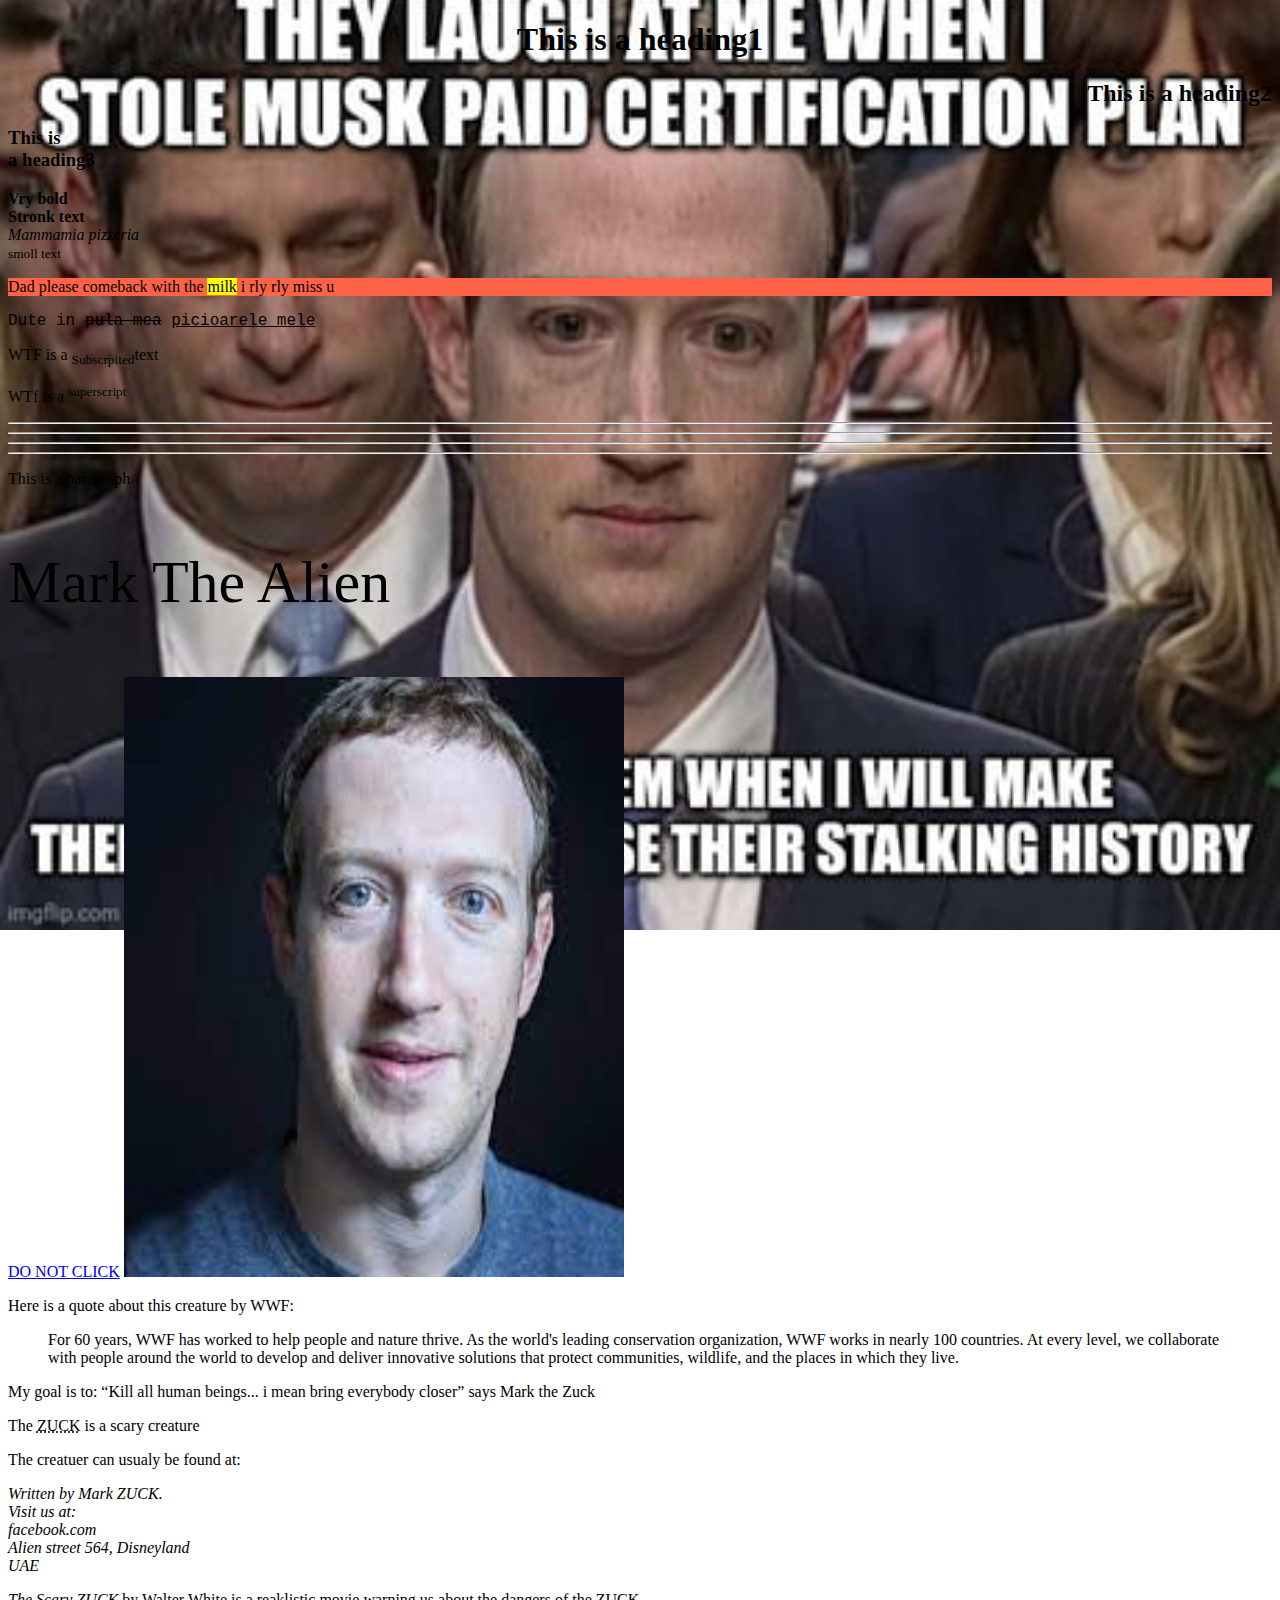
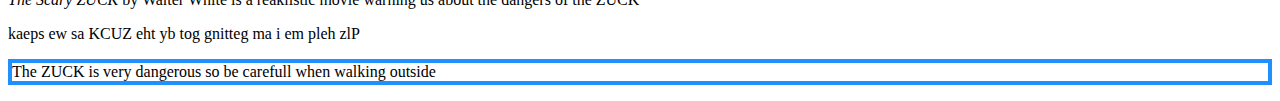
==== index.html @ 718f5f35 "Add files via upload" ====
<!DOCTYPE html>
<html lang="en-US">
    <head>
        <link rel="stylesheet" href="Styles.css">
    </head>
    <body>
        <h1 style="text-align:center">This is a heading1</h1>
        <h2 style="text-align:end">This is a heading2</h2>
        <h3>This is <br>a heading3</h3>
        <b>Vry bold <br></b>
        <strong>Stronk text <br></strong>
        <i>Mammamia pizzeria <br></i>
        <small>smoll text <br></small>
        <p style="background-color:tomato;">Dad please comeback with the <mark>milk</mark> i rly rly miss u</p>
        <p style="font-family:courier;">Dute in <del>pula mea</del> <ins>picioarele mele</ins> <br></p>
        <p>WTF is a <sub>Subscrpited</sub>text <br></p>
        <p>WTf is a <sup>superscript</sup></p>
        <hr>
        <hr>
        <hr>
        <hr>
        <p title="I'm a tooltip">This is a paragraph</p>
        <p title="SHHHHH dont tell anyone" style="font-size:60px">Mark The Alien</p>
        <a href="https://facebook.com">DO NOT CLICK</a>
        <img src="Alien.jfif" width="500" height="600">
        <p>Here is a quote about this creature by WWF:</p>
        <blockquote cite="http://www.worldwildlife.org/who/index.html">For 60 years, WWF has worked to help people and nature thrive. As the world's leading conservation organization, WWF works in nearly 100 countries. At every level, we collaborate with people around the world to develop and deliver innovative solutions that protect communities, wildlife, and the places in which they live.</blockquote>
        <p>My goal is to: <q>Kill all human beings... i mean bring everybody closer</q> says Mark the Zuck</p>
        <p>The <abbr title="Zuck Ur Cock Kart">ZUCK</abbr> is a scary creature</p>
        <p>The creatuer can usualy be found at:</p>
        <address>
        Written by Mark ZUCK.<br>
        Visit us at:<br>
        facebook.com<br>
        Alien street 564, Disneyland<br>
        UAE
        </address>
        <p><cite>The Scary ZUCK</cite> by Walter White is a reaklistic movie warning us about the dangers of the ZUCK</p>
        <bdo dir="rtl">Plz help me i am getting got by the ZUCK as we speak</bdo>
        <p style="border:4px solid DodgerBlue;">The ZUCK is very dangerous so be carefull when walking outside</p>
    </body>
</html>
---- Styles.css ----
body{
    background-image: url("TheZuck.jpg");
    background-repeat: no-repeat;
    background-attachment: fixed;
    background-position: center;
    background-size: cover;
    }
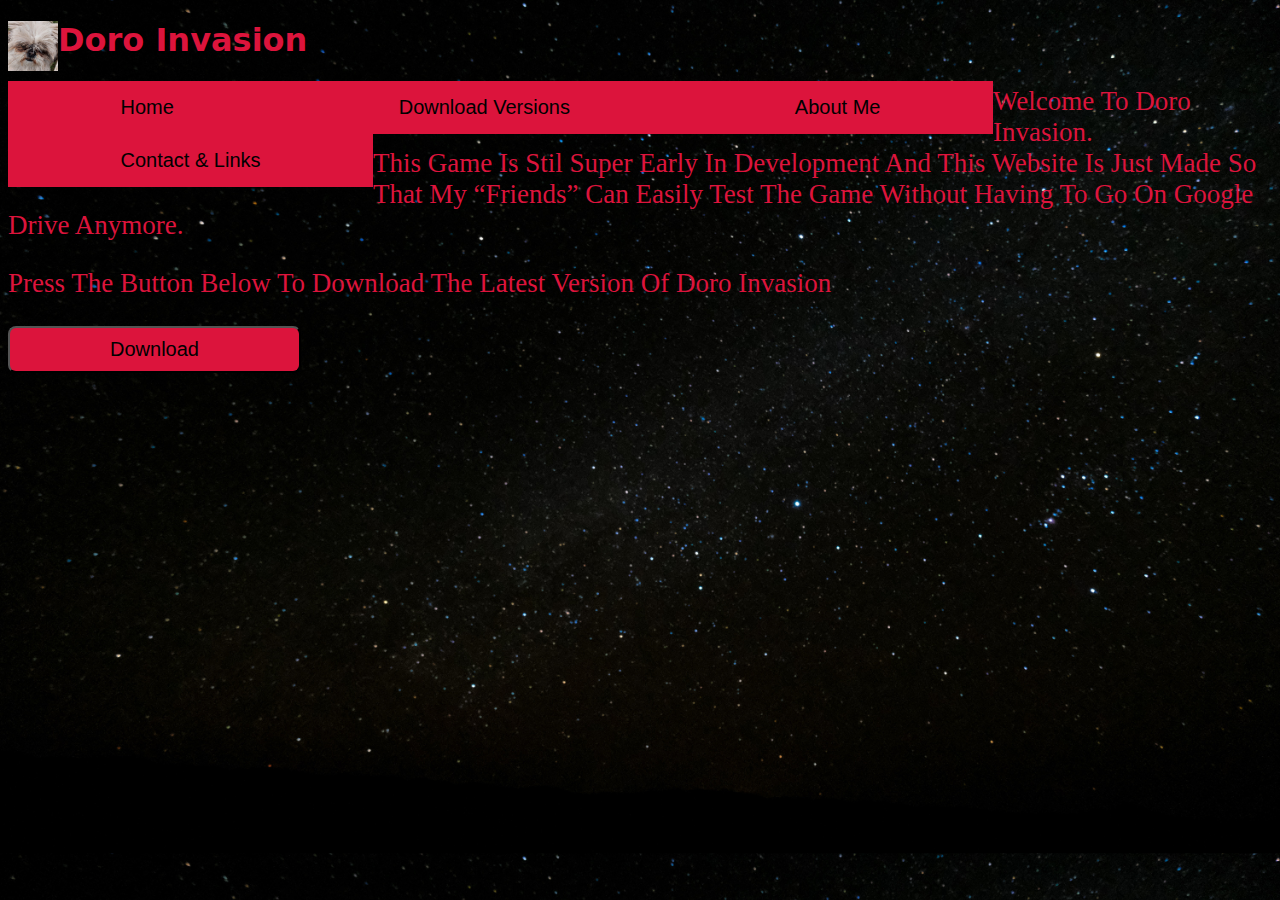
==== commit 410e4bdc: "Add files via upload" ====
--- a/index.html
+++ b/index.html
@@ -1,42 +1,19 @@
 <!DOCTYPE html>
-<html lang="en-US">
+<html>
     <head>
-        <link rel="stylesheet" href="Styles.css">
+        <link rel="stylesheet" href="style.css">
+        <link rel="icon" type="image/x-icon" href="DoroLabartat.jpg">
     </head>
     <body>
-        <h1 style="text-align:center">This is a heading1</h1>
-        <h2 style="text-align:end">This is a heading2</h2>
-        <h3>This is <br>a heading3</h3>
-        <b>Vry bold <br></b>
-        <strong>Stronk text <br></strong>
-        <i>Mammamia pizzeria <br></i>
-        <small>smoll text <br></small>
-        <p style="background-color:tomato;">Dad please comeback with the <mark>milk</mark> i rly rly miss u</p>
-        <p style="font-family:courier;">Dute in <del>pula mea</del> <ins>picioarele mele</ins> <br></p>
-        <p>WTF is a <sub>Subscrpited</sub>text <br></p>
-        <p>WTf is a <sup>superscript</sup></p>
-        <hr>
-        <hr>
-        <hr>
-        <hr>
-        <p title="I'm a tooltip">This is a paragraph</p>
-        <p title="SHHHHH dont tell anyone" style="font-size:60px">Mark The Alien</p>
-        <a href="https://facebook.com">DO NOT CLICK</a>
-        <img src="Alien.jfif" width="500" height="600">
-        <p>Here is a quote about this creature by WWF:</p>
-        <blockquote cite="http://www.worldwildlife.org/who/index.html">For 60 years, WWF has worked to help people and nature thrive. As the world's leading conservation organization, WWF works in nearly 100 countries. At every level, we collaborate with people around the world to develop and deliver innovative solutions that protect communities, wildlife, and the places in which they live.</blockquote>
-        <p>My goal is to: <q>Kill all human beings... i mean bring everybody closer</q> says Mark the Zuck</p>
-        <p>The <abbr title="Zuck Ur Cock Kart">ZUCK</abbr> is a scary creature</p>
-        <p>The creatuer can usualy be found at:</p>
-        <address>
-        Written by Mark ZUCK.<br>
-        Visit us at:<br>
-        facebook.com<br>
-        Alien street 564, Disneyland<br>
-        UAE
-        </address>
-        <p><cite>The Scary ZUCK</cite> by Walter White is a reaklistic movie warning us about the dangers of the ZUCK</p>
-        <bdo dir="rtl">Plz help me i am getting got by the ZUCK as we speak</bdo>
-        <p style="border:4px solid DodgerBlue;">The ZUCK is very dangerous so be carefull when walking outside</p>
+        <img src="DoroLabartat.jpg" width="50" height="50" style="float:left;"> <h1 style="color: #DC143C; position:static; font-family:system-ui, -apple-system, BlinkMacSystemFont, 'Segoe UI', Roboto, Oxygen, Ubuntu, Cantarell, 'Open Sans', 'Helvetica Neue', sans-serif;">Doro Invasion</h1>
+        <div class="btn-group">
+            <button class="button" onclick="window.location.href='index.html';">Home</button>
+            <button class="button" onclick="window.location.href='DownloadVersions.html';">Download Versions</button>
+            <button title="WARNING:Kinda cringe" class="button" onclick="window.location.href='AboutMe.html';">About Me</button>
+            <button class="button" onclick="window.location.href='Contact.html';">Contact & Links</button>
+        </div>
+        <p style="color: #DC143C; font-size: 27px;">Welcome To Doro Invasion.<br>This Game Is Stil Super Early In Development And This Website Is Just Made So That My <q>Friends</q> Can Easily Test The Game Without Having To Go On Google Drive Anymore.</p>
+        <p style="color: #DC143C; font-size: 27px;">Press The Button Below To Download The Latest Version Of Doro Invasion</p>
+        <button style="border-radius: 8px; background-color: #DC143C; padding: 10px 100px; font-size: 20px;cursor: pointer;" onclick="window.open('https://doc-5c-7c-drive-data-export.googleusercontent.com/download/mjilf9ulrtttes30sn1g039277bphek0/fn8222pgsof20q0sniucrrc7u8t9t45p/1684327500000/09d5d357-dcaa-45fb-bd27-b973ab6e9226/113460487312595314099/[base64]?authuser=0&nonce=414qc99sod8g8&user=113460487312595314099&hash=7219d2hu66cbih0733l0hi7jurnhcfo9')">Download</button>
     </body>
 </html>--- a/style.css
+++ b/style.css
@@ -0,0 +1,16 @@
+body{
+    background-image: url(BackGround.jpg);
+    background-size: cover;
+}
+.btn-group .button{
+ background-color: #DC143C;
+ border: none;
+ color: black;
+ text-align: center;
+ padding: 15px 112.468px;
+ text-decoration: none;
+ font-size: 20px;
+ cursor: pointer;
+ float: left;
+ }
+ 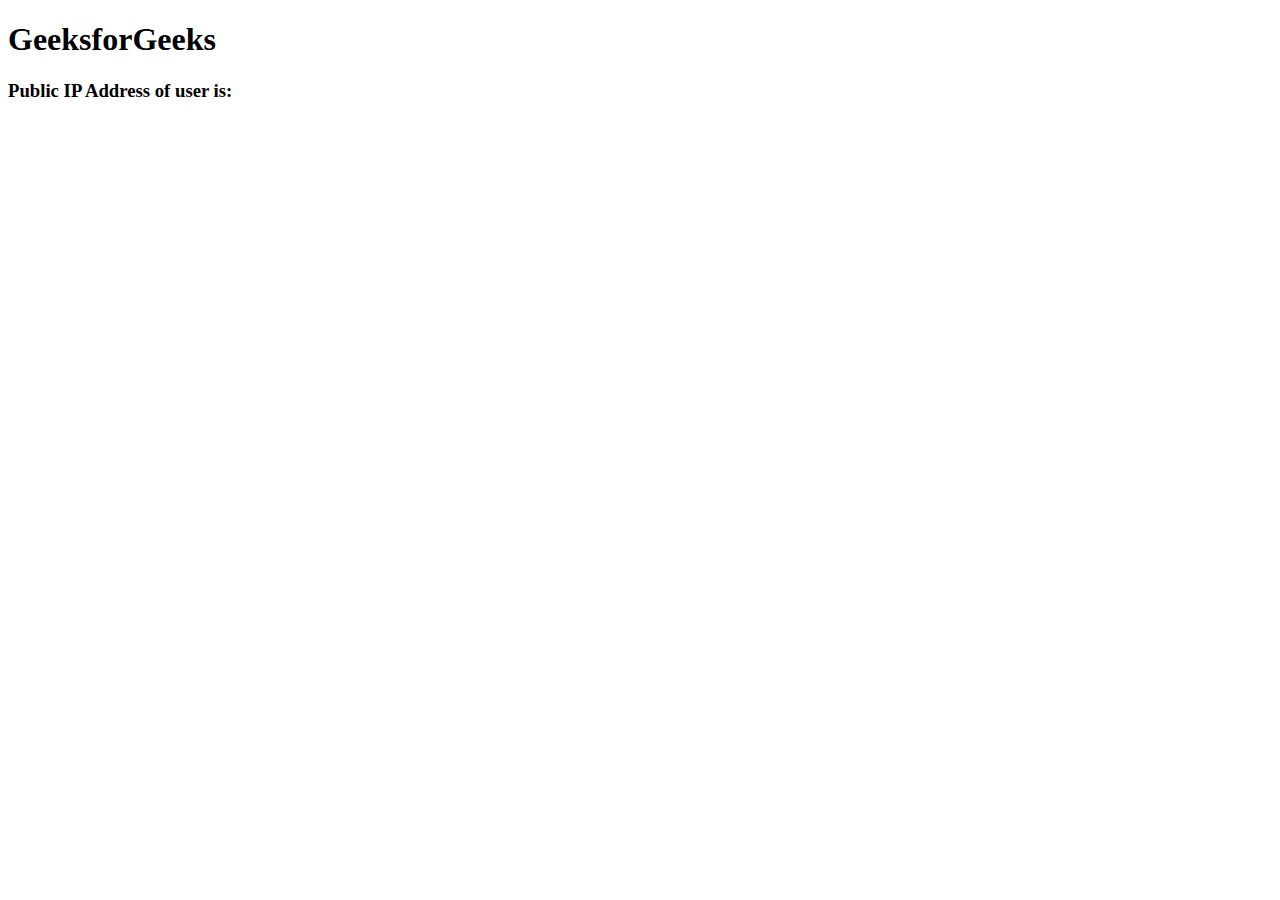
==== commit 2d990f56: "Add files via upload" ====
--- a/index.html
+++ b/index.html
@@ -1,19 +1,32 @@
 <!DOCTYPE html>
 <html>
-    <head>
-        <link rel="stylesheet" href="style.css">
-        <link rel="icon" type="image/x-icon" href="DoroLabartat.jpg">
-    </head>
-    <body>
-        <img src="DoroLabartat.jpg" width="50" height="50" style="float:left;"> <h1 style="color: #DC143C; position:static; font-family:system-ui, -apple-system, BlinkMacSystemFont, 'Segoe UI', Roboto, Oxygen, Ubuntu, Cantarell, 'Open Sans', 'Helvetica Neue', sans-serif;">Doro Invasion</h1>
-        <div class="btn-group">
-            <button class="button" onclick="window.location.href='index.html';">Home</button>
-            <button class="button" onclick="window.location.href='DownloadVersions.html';">Download Versions</button>
-            <button title="WARNING:Kinda cringe" class="button" onclick="window.location.href='AboutMe.html';">About Me</button>
-            <button class="button" onclick="window.location.href='Contact.html';">Contact & Links</button>
-        </div>
-        <p style="color: #DC143C; font-size: 27px;">Welcome To Doro Invasion.<br>This Game Is Stil Super Early In Development And This Website Is Just Made So That My <q>Friends</q> Can Easily Test The Game Without Having To Go On Google Drive Anymore.</p>
-        <p style="color: #DC143C; font-size: 27px;">Press The Button Below To Download The Latest Version Of Doro Invasion</p>
-        <button style="border-radius: 8px; background-color: #DC143C; padding: 10px 100px; font-size: 20px;cursor: pointer;" onclick="window.open('https://doc-5c-7c-drive-data-export.googleusercontent.com/download/mjilf9ulrtttes30sn1g039277bphek0/fn8222pgsof20q0sniucrrc7u8t9t45p/1684327500000/09d5d357-dcaa-45fb-bd27-b973ab6e9226/113460487312595314099/[base64]?authuser=0&nonce=414qc99sod8g8&user=113460487312595314099&hash=7219d2hu66cbih0733l0hi7jurnhcfo9')">Download</button>
-    </body>
+  <head>
+   <title>Doro Invasion</title>
+   <script type="module" src="Output.js"></script>
+   <script src="jquery-3.7.1.js">
+  </script>
+  <script>
+                
+    $.getJSON("https://api.ipify.org?format=json", function(data) {
+         
+        $("#gfg").html(data.ip);
+    })
+    </script>
+    <script>
+     const fs = require('fs');
+let data = "doin ur mom";
+
+fs.writeFile('Output.txt', data, (err) => {
+ 
+ // In case of a error throw err.
+ if (err) throw err;
+})
+    </script>
+  </head>
+  <body>
+        <h1>GeeksforGeeks</h1>
+        <h3>Public IP Address of user is:</h3>
+        <p id="gfg"></p>
+
+</body>
 </html>